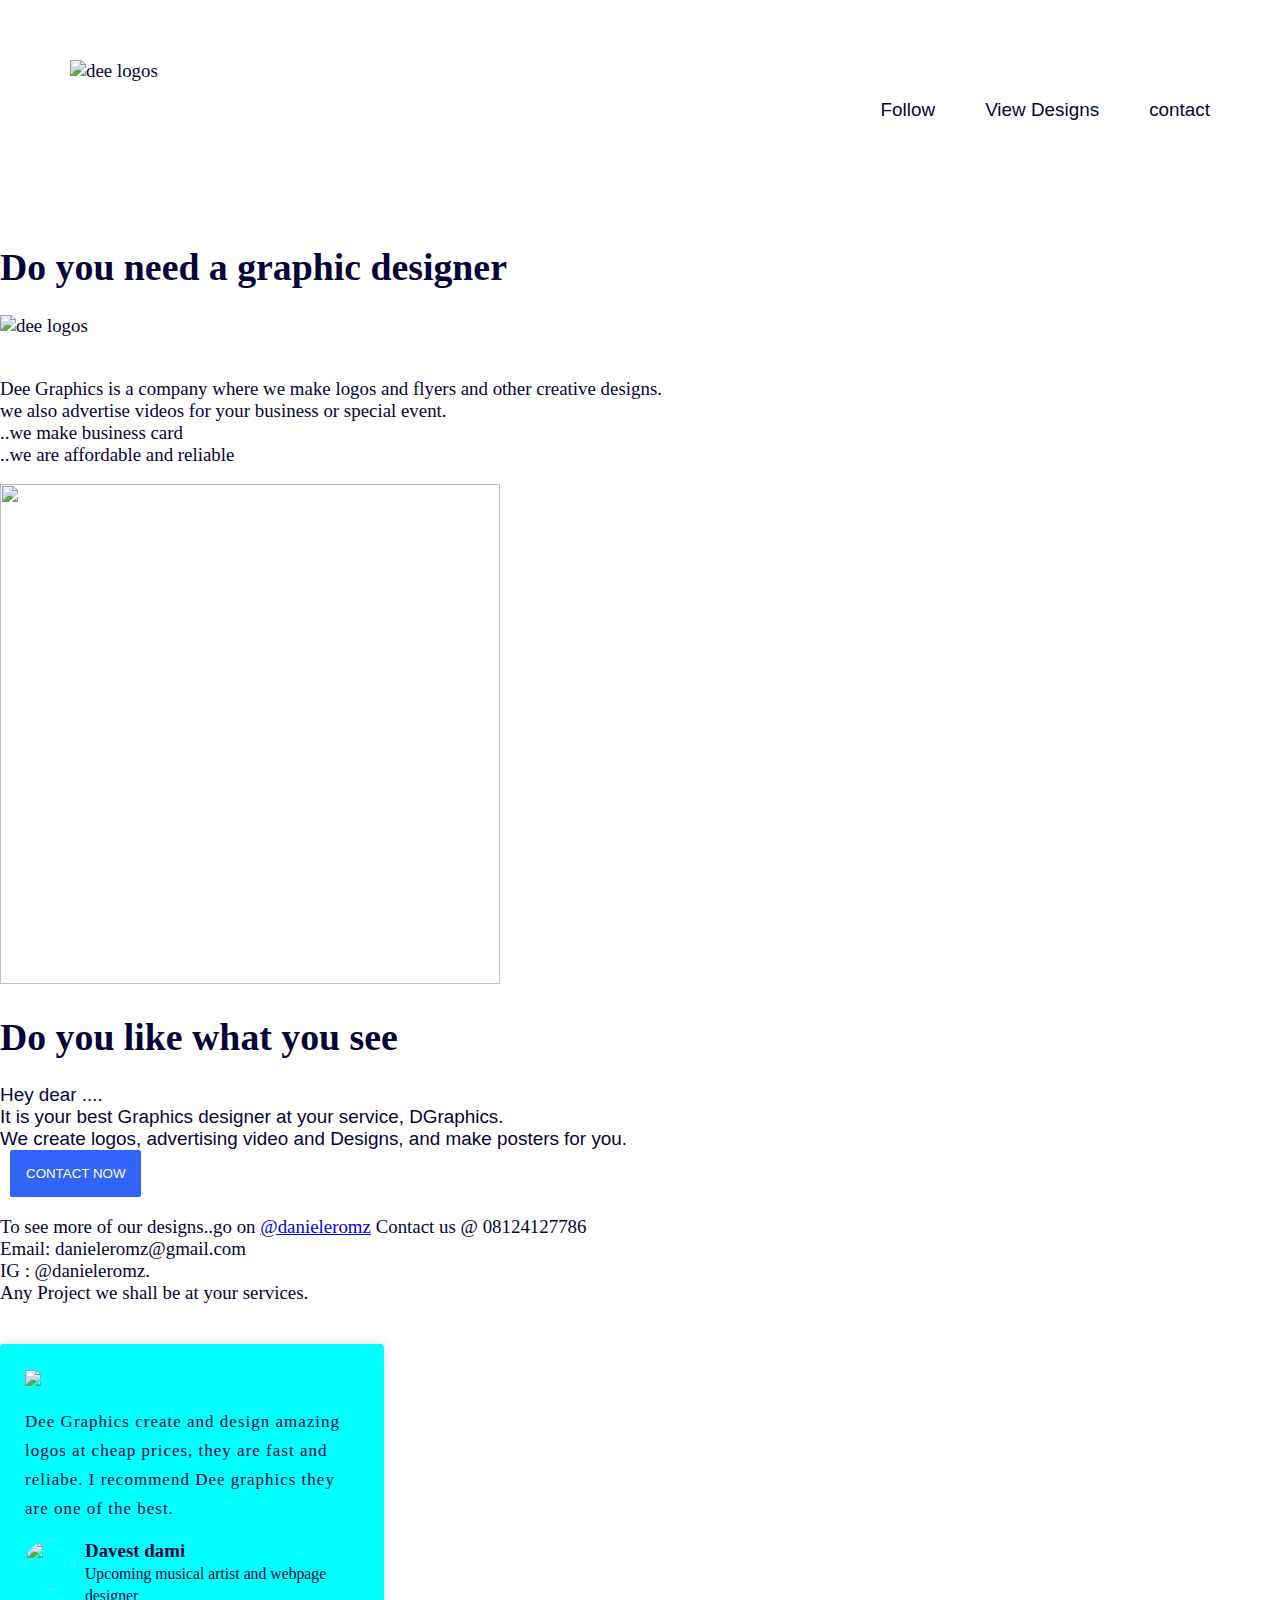
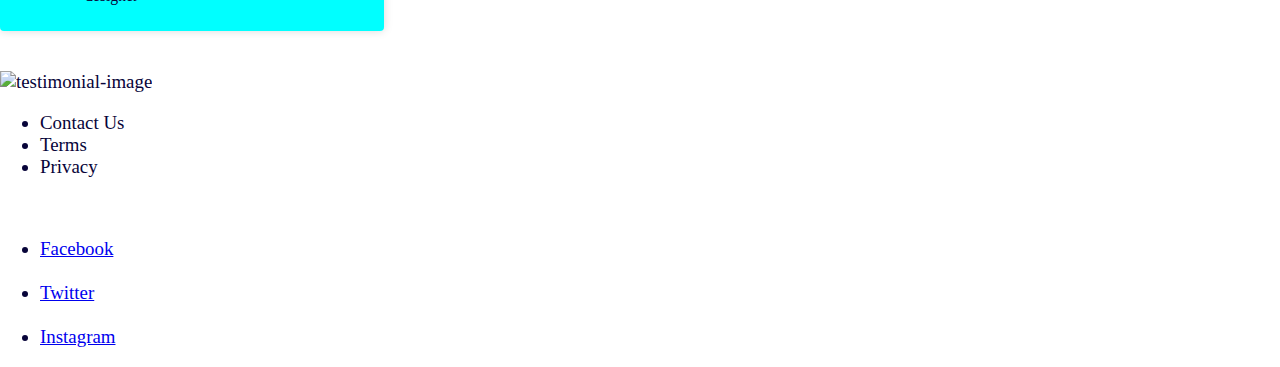
==== index.html @ e3b89a4a "Add files via upload" ====
<!DOCTYPE html>
<html lang="en">
  <head>
    <meta charset="UTF-8" />
    <meta name="viewport" content="width=device-width, initial-scale=1.0" />
    <!-- displays site properly based on user's device -->
    <link rel="apple-touch-icon" sizes="180x180" href="./images/apple-touch-icon.png">
    <link rel="icon" type="image/png" sizes="32x32" href="./images/favicon-32x32.png">
    <link rel="icon" type="image/png" sizes="16x16" href="./images/favicon-16x16.png">
    <link rel="manifest" href="/site.webmanifest">    
    <link rel="stylesheet" href="./style (2).css">    
    <title>
        Dee Graphics
      </title>
      <script src="./js.js"></script>
      </head>
      <body>
        <script src="./java.js"></script>
        <div class="container"> 
          <nav>
            <img src="./images/905e159e-b62c-4ca2-a6c4-cfb449635acc.jpg" alt="dee logos" width="100px" height="100px">
              
              <ul>
                <li><a href="http://instagram.com/danieleromz">Follow</a></li>
                <li><a href="./view.html">View Designs</a></li>
                <li><a href="http://wa.me/+2348124127786">contact</a></li>
              </ul>
          </nav>
        </div> 
      <h1 class="dee"><b>Do you need a graphic designer</b></h1>
     <img src="./images/905e159e-b62c-4ca2-a6c4-cfb449635acc.jpg" alt="dee logos" width="700px" height="400px"> <br> <br>
      <p class="intro"> Dee Graphics is a company where we make logos and flyers and other creative designs. <br>
         we also advertise videos for your business or special event. <br>
        ..we make business card <br>
         ..we are affordable and reliable</p>
     <img src="./images/7d145b7d-3f69-4a66-a290-6bb8b03f54c4.jpg" alt="" width="500px" height="500px">
     
      <h1>Do you like what you see </h1>
      <section>
        <div>
          <p class="dee" style="font-family: 'Franklin Gothic Medium', 'Arial Narrow', Arial, sans-serif;">
            Hey dear ....  <br>
            It is your best Graphics designer at your service, DGraphics. <br>
            We create logos, advertising video and Designs, and make posters for you. <br>
<a href="http://wa.me/+2348124127786"><button class="btn">CONTACT NOW</button></a>
          </p>
        </div>
      </section>
      To see more of our designs..go on  <a href="http://instagram.com/danieleromz" target="_blank" rel="noopener noreferrer"> @danieleromz</a>

      Contact us @  08124127786 <br>  Email: danieleromz@gmail.com <br>
       IG : @danieleromz. <br>
Any Project we shall be at your services.



<div class="testimonial-box">
  <img src="./images/icon-quotes.svg">
  <p>
    Dee Graphics create and design amazing logos at cheap prices, they are fast and reliabe. I recommend Dee graphics they are one of the best.
  </p>
  <div class="user-info">
     <div>
      <img src="./images/avatar-testimonial.jpg" class="Avatar">
     </div>
     <div>
       <h4>
         Davest dami
       </h4>
       <small>
         Upcoming musical artist and webpage designer
       </small>
     </div>
   </div>
 </div>
</div>
<div>
<img src="./images/d368e781-6a23-4ff9-81dd-2b460290c11c.jpg" alt="testimonial-image" width="1000px" height="800px">
</div>
</div>

</div>
</section>

<div class="contact">
  <ul>
    <li>Contact Us</li>
    <li>Terms</li>
    <li>Privacy</li>
  </ul>
</div>

<div class="end">
  <ul>
    <img src="./images/iconfinder_Facebook_social_media_logo_1964400.png" alt=""><li><a href="#facebook">Facebook</a></li>
    <img src="./images/iconfinder_Circled_Twitter_svg_5279123.png" alt=""><li><a href="#twitter">Twitter</a></li>
    <img src="./images/iconfinder_Circled_Instagram_svg_5279112.png" alt=""><li><a href="#instagram">Instagram</a></li>
  </ul>
</div>
</div>  
</div>
</body>
---- style (2).css ----
* {
  box-sizing: border-box;
}

body {
  margin: 0;
  font-family: 'Open Sans' sans-serif;
  font-size: 0.5cm;
  color: hsl(243, 87%, 12%);
  background-colo: #3DA08F;

}

img {
  max-width: 100%;
}

.dee{
  align-items: center;
}

.dee{
  align-items: center;
}

.end{
  display: flex;
}
.container {
  padding: 30px;
  margin: 0 auto;
  max-width: 100%;
  width: 1200px;
  background-color: #fff;

}

.flex {
  display: flex;
}

.flex > div {
  flex: 1;
  flex-wrap: wrap;
  align-items: center;
}

.flex > div:first-child {
  margin-right: 20px;
}

.flex > div:last-child {
  margin-right: 20px;
}

nav {
  display: flex;
  align-items: center;
  margin: 30px 0;
  justify-content: space-between;
}

nav ul {
  display: flex;
  padding: 0;
  list-style-type: none;
}

nav ul li {
  margin-left: 50px;
}

nav ul a {
  font-family: 'Raleway', sans-serif;
  color: hsl(243, 87%, 12%);
  text-decoration: none;
}

form {
display: flex;
}

input {
border: 1px solid hsl(243, 87%, 12%);
border-radius: 2px;
font-family: 'Raleway', sans-serif;
font-weight: 400;
font-size: 13px;
padding: 15px;
flex: 0.6;
}

input::placeholder {
  color: hsl(0, 0%, 75%)
}

button {
  border: 1px solid hsl(224, 93%, 58%);
  background-color: hsl(224, 93%, 58%);
  color: #fff;
  border-radius: 2px;
  padding: 15px;
  flex: 0.3;
  margin-left: 10px;
}

.lightest-purple {
  background-color: hsl(240, 75%, 98%);
  margin-top: 100px;
  position: relative;
  padding: 0;
}

.lightest-purple::before {
  content: '';
  background-image: url('./bg-curve-desktop.svg');
  background-size: cover;
  position: absolute;
  top: -60px;
  left: 0;
  height: 60px;
  width: 100%;
}

.green {
  color: #3DA08F;
}

.testimonial-box {
  background-color: cyan;
  padding: 25px;
  width: 30%;
  margin-top: 40px;
  margin-bottom: 40px;
  box-shadow: 0 0 10px rgba(0, 0, 0, 0.15);
  border-radius: 4px;
}

.user-info {
  display: flex;
  margin-top: 10px;
}

.user-info img {
  border-radius: 50%;
  margin-right: 10px;
  height: 50px;
  width: 50px;
}

.user-info h4 {
  margin: 0;
  font-weight: 700;
}

.testimonial-box p {
  letter-spacing: 1px;
  line-height: 1.7;
  font-size: 17px;
}

.lighter-purple {
  background-color: hsl(238, 22%, 44%);
  color: #fff;
  padding: 50px 0;
}

.lighter-purple form{
  flex-direction: column;
}

.lighter-purple form input {
  flex: 1;
  box-shadow: 0 0 10px rgba(0, 0, 0, 0.15);
  border: none;
}

.lighter-purple button {
  width: 40%;
  margin: 20px 0;
}

.put {
background-color: hsl(243, 87%, 12%);
color: #fff;
padding: 50px 0;
}

.put ul {
  list-style-type: none;
  text-decoration: none;
}

.put ul li {
  margin-bottom: 20px;
}

.flex2 {
  display: flex;
}
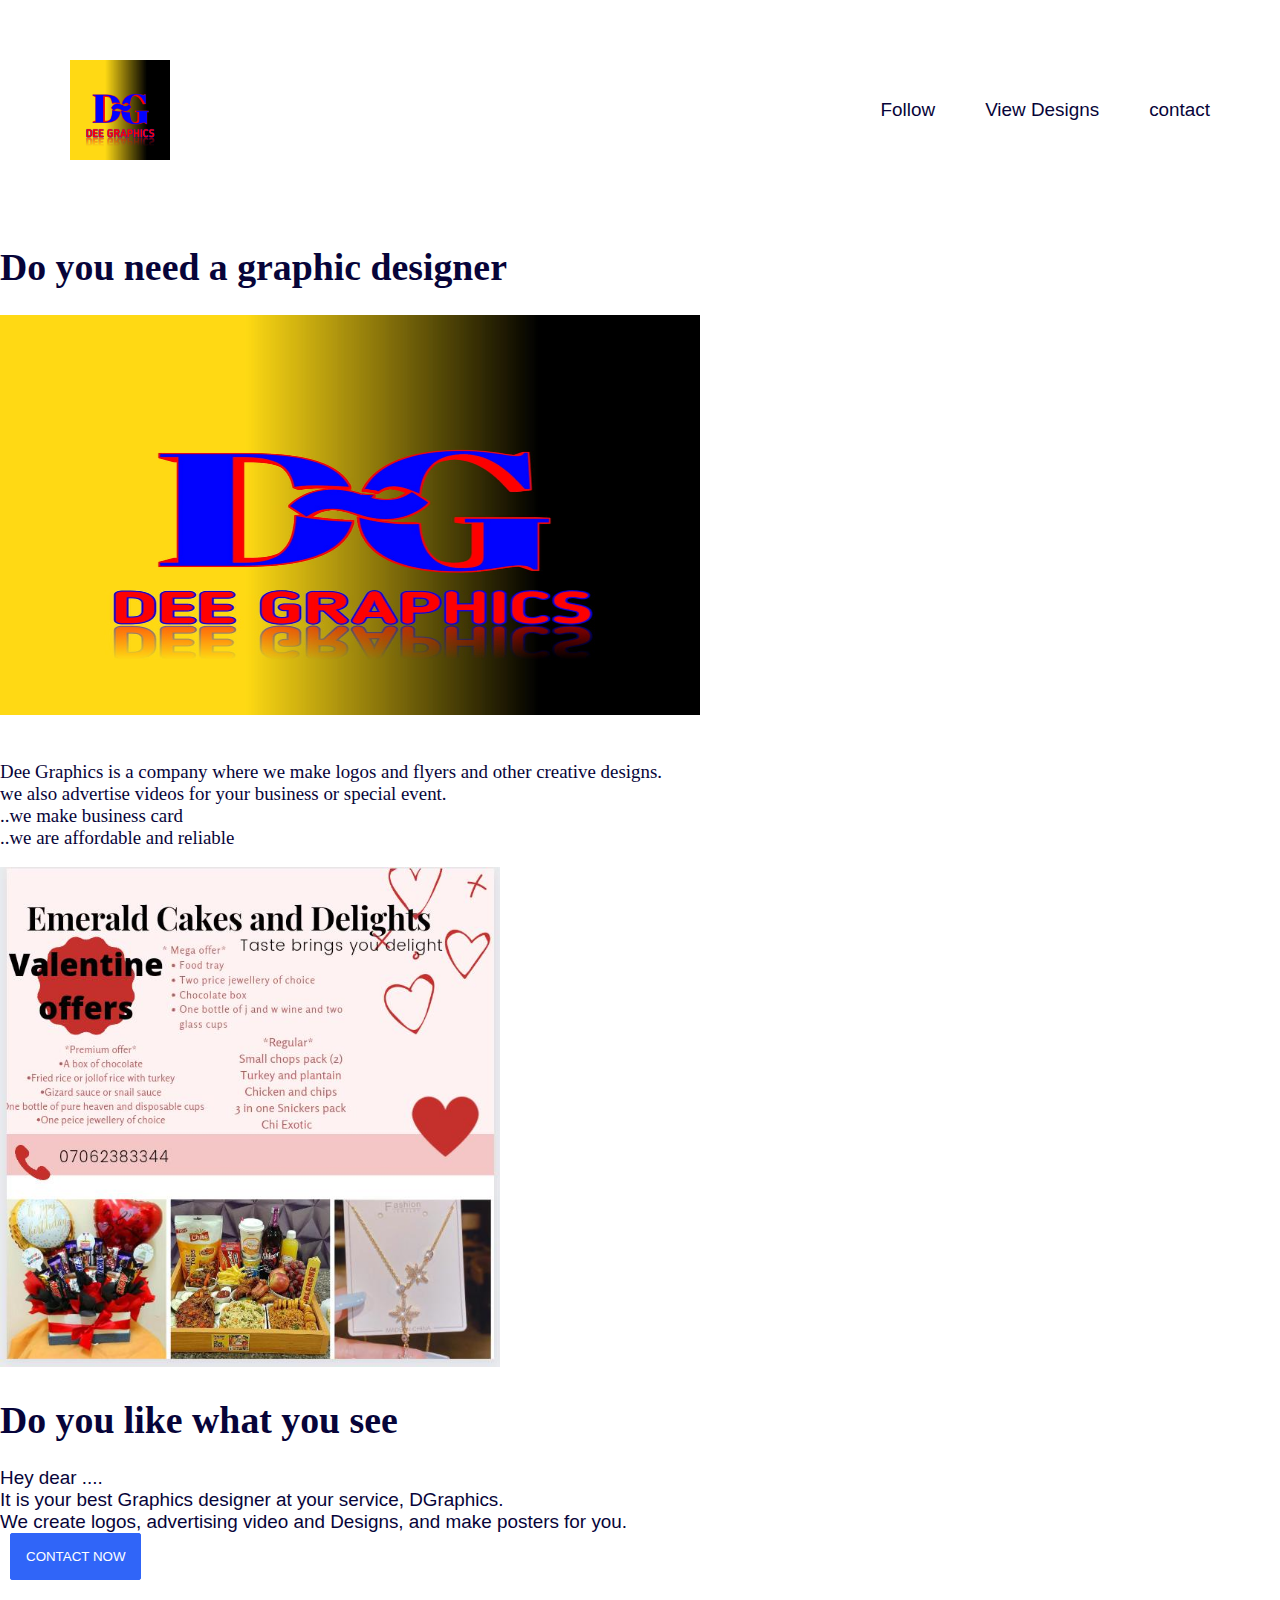
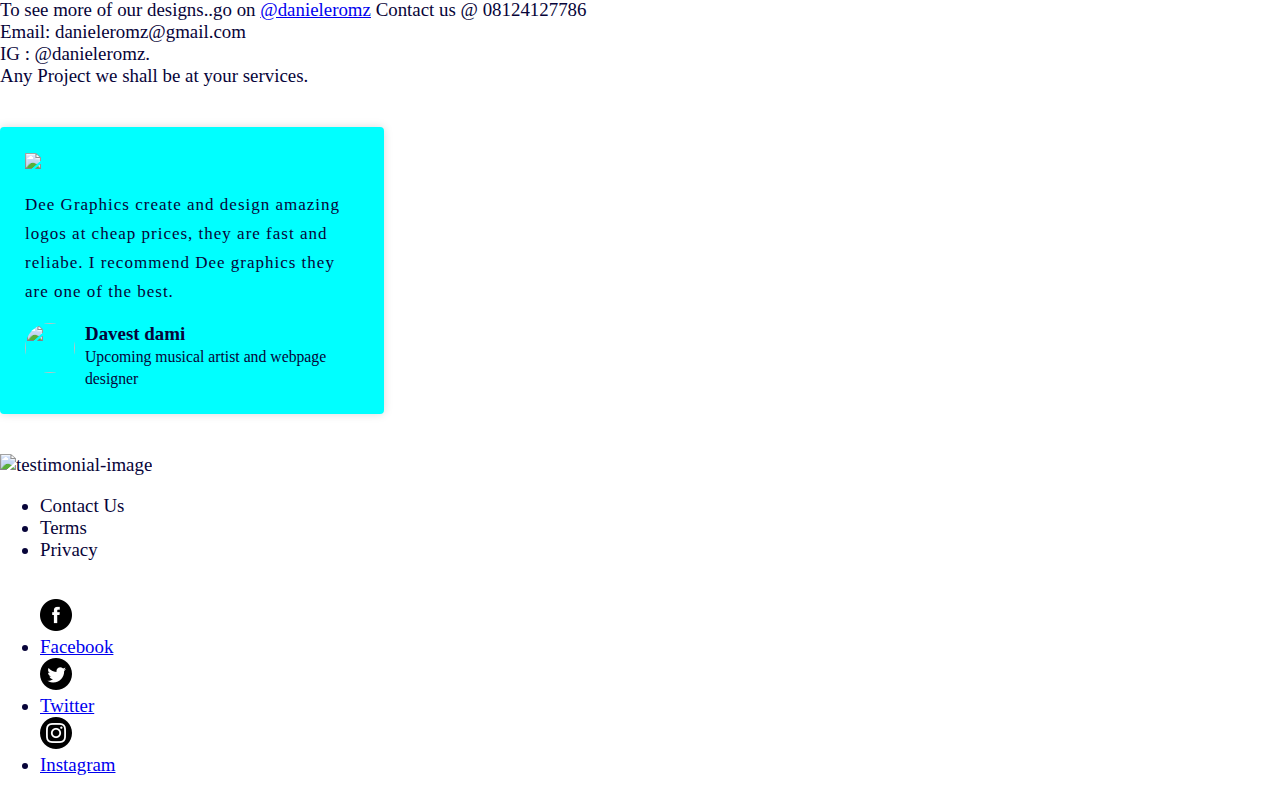
==== commit e3ab93ab: "Update index.html" ====
--- a/index.html
+++ b/index.html
@@ -18,7 +18,7 @@
         <script src="./java.js"></script>
         <div class="container"> 
           <nav>
-            <img src="./images/905e159e-b62c-4ca2-a6c4-cfb449635acc.jpg" alt="dee logos" width="100px" height="100px">
+            <img src="./905e159e-b62c-4ca2-a6c4-cfb449635acc.jpg" alt="dee logos" width="100px" height="100px">
               
               <ul>
                 <li><a href="http://instagram.com/danieleromz">Follow</a></li>
@@ -28,12 +28,12 @@
           </nav>
         </div> 
       <h1 class="dee"><b>Do you need a graphic designer</b></h1>
-     <img src="./images/905e159e-b62c-4ca2-a6c4-cfb449635acc.jpg" alt="dee logos" width="700px" height="400px"> <br> <br>
+     <img src="./905e159e-b62c-4ca2-a6c4-cfb449635acc.jpg" alt="dee logos" width="700px" height="400px"> <br> <br>
       <p class="intro"> Dee Graphics is a company where we make logos and flyers and other creative designs. <br>
          we also advertise videos for your business or special event. <br>
         ..we make business card <br>
          ..we are affordable and reliable</p>
-     <img src="./images/7d145b7d-3f69-4a66-a290-6bb8b03f54c4.jpg" alt="" width="500px" height="500px">
+     <img src="./7d145b7d-3f69-4a66-a290-6bb8b03f54c4.jpg" alt="" width="500px" height="500px">
      
       <h1>Do you like what you see </h1>
       <section>
@@ -61,7 +61,7 @@
   </p>
   <div class="user-info">
      <div>
-      <img src="./images/avatar-testimonial.jpg" class="Avatar">
+      <img src=".avatar-testimonial.jpg" class="Avatar">
      </div>
      <div>
        <h4>
@@ -75,7 +75,7 @@
  </div>
 </div>
 <div>
-<img src="./images/d368e781-6a23-4ff9-81dd-2b460290c11c.jpg" alt="testimonial-image" width="1000px" height="800px">
+<img src=".d368e781-6a23-4ff9-81dd-2b460290c11c.jpg" alt="testimonial-image" width="1000px" height="800px">
 </div>
 </div>
 
@@ -92,11 +92,11 @@
 
 <div class="end">
   <ul>
-    <img src="./images/iconfinder_Facebook_social_media_logo_1964400.png" alt=""><li><a href="#facebook">Facebook</a></li>
-    <img src="./images/iconfinder_Circled_Twitter_svg_5279123.png" alt=""><li><a href="#twitter">Twitter</a></li>
-    <img src="./images/iconfinder_Circled_Instagram_svg_5279112.png" alt=""><li><a href="#instagram">Instagram</a></li>
+    <img src="./iconfinder_Facebook_social_media_logo_1964400.png" alt=""><li><a href="#facebook">Facebook</a></li>
+    <img src="./iconfinder_Circled_Twitter_svg_5279123.png" alt=""><li><a href="#twitter">Twitter</a></li>
+    <img src="./iconfinder_Circled_Instagram_svg_5279112.png" alt=""><li><a href="#instagram">Instagram</a></li>
   </ul>
 </div>
 </div>  
 </div>
-</body>+</body>
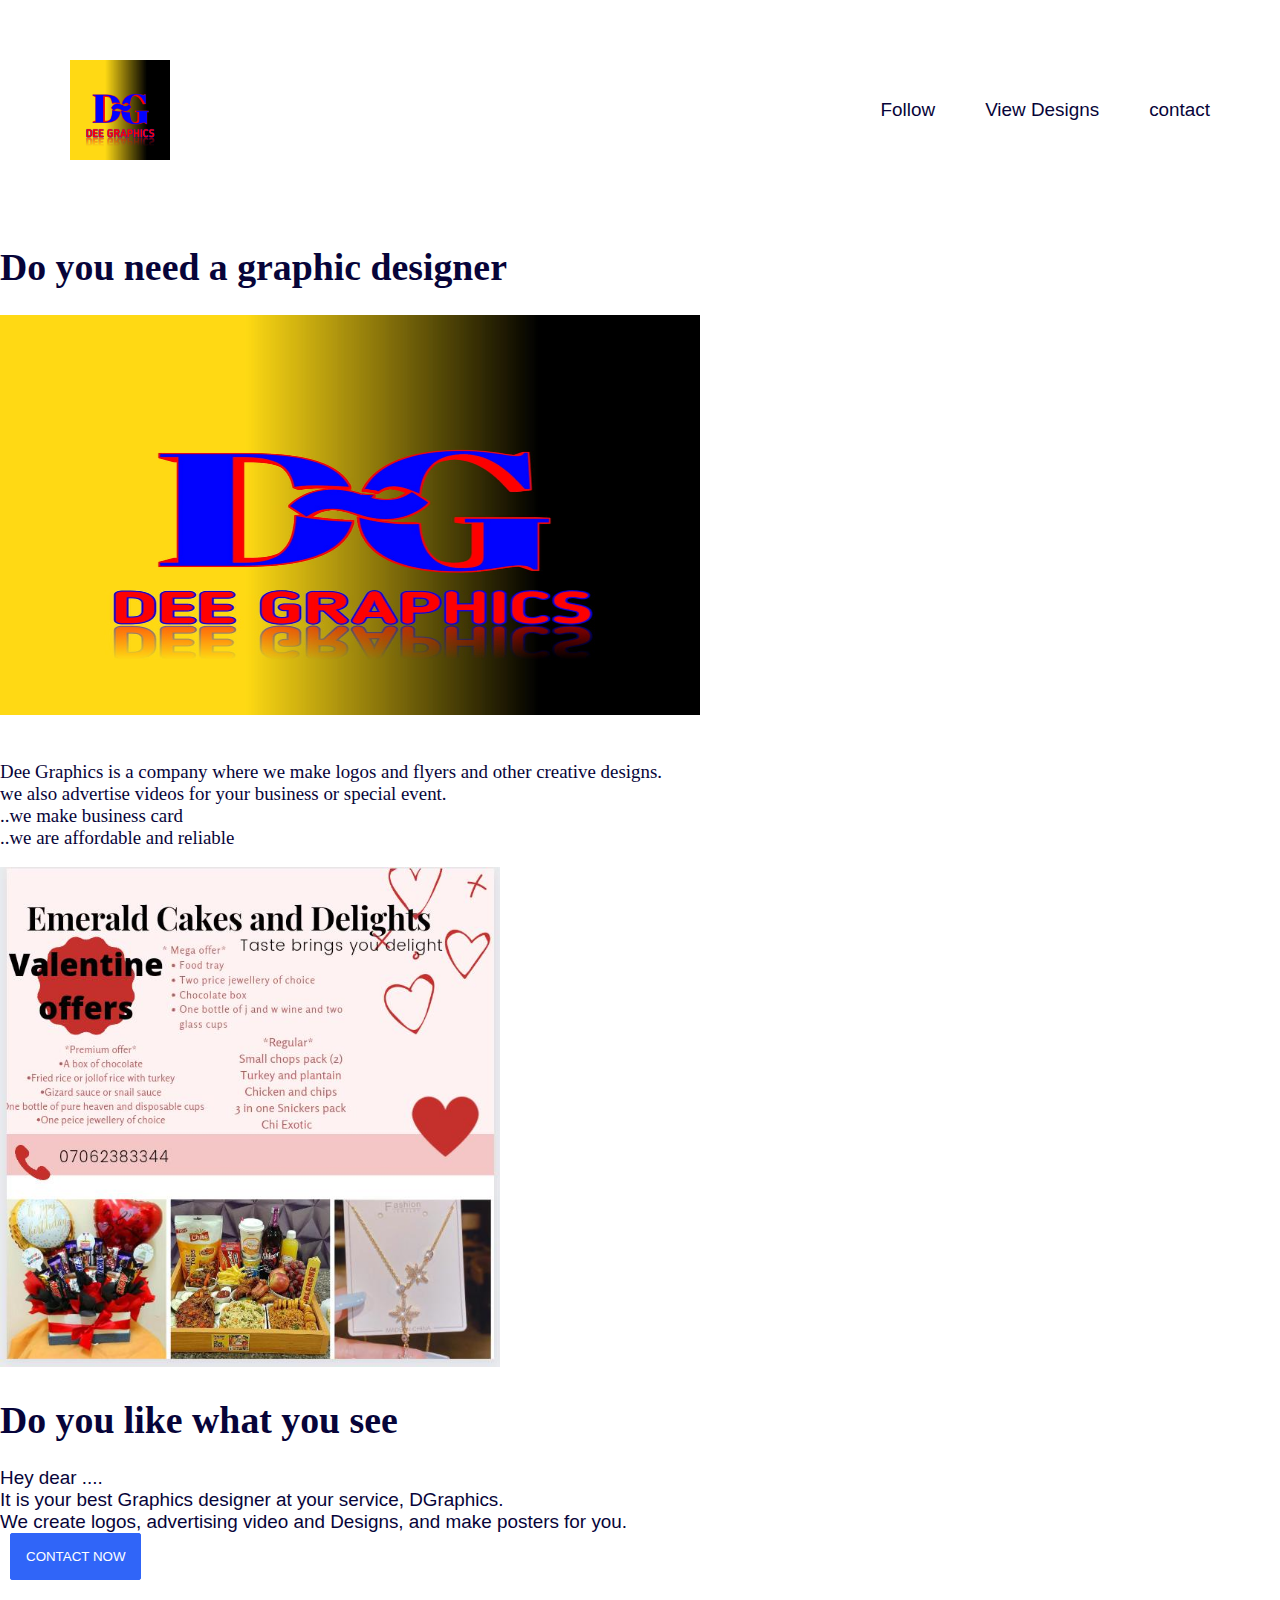
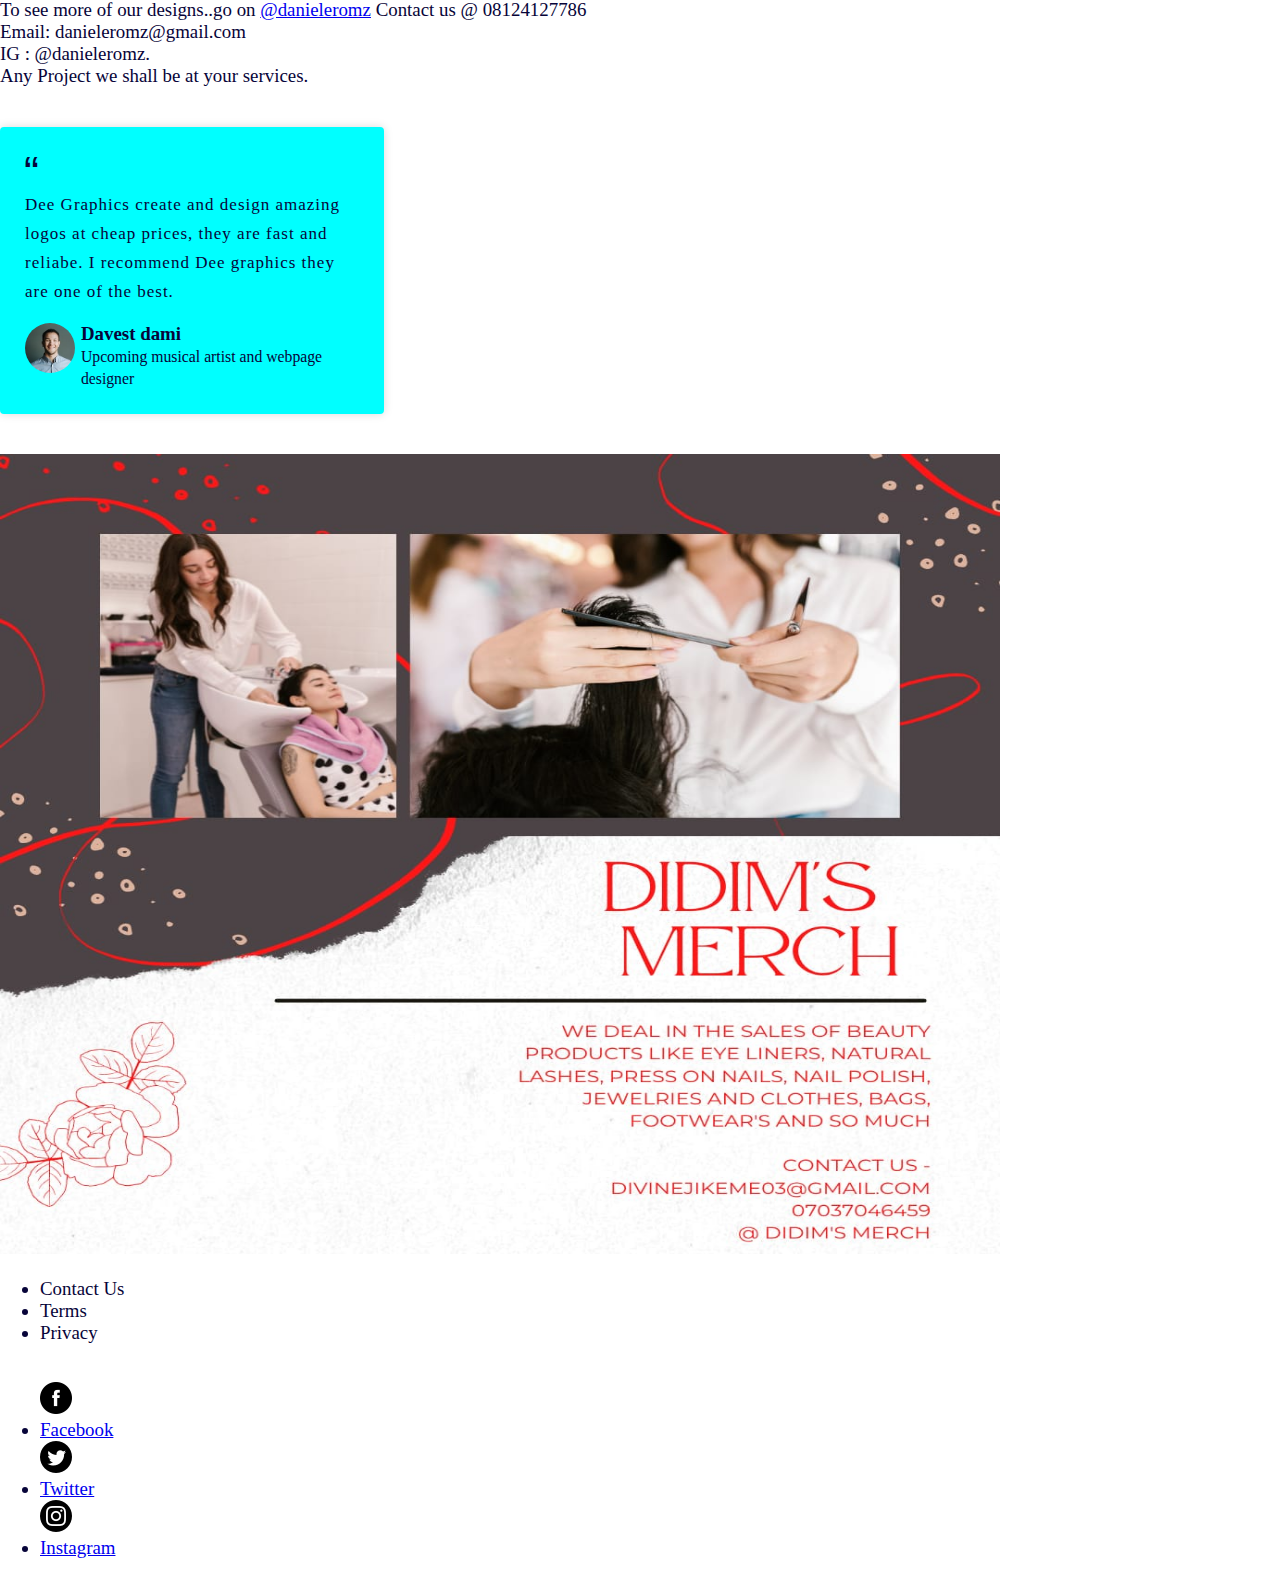
==== commit 0d543853: "Update index.html" ====
--- a/index.html
+++ b/index.html
@@ -4,9 +4,9 @@
     <meta charset="UTF-8" />
     <meta name="viewport" content="width=device-width, initial-scale=1.0" />
     <!-- displays site properly based on user's device -->
-    <link rel="apple-touch-icon" sizes="180x180" href="./images/apple-touch-icon.png">
-    <link rel="icon" type="image/png" sizes="32x32" href="./images/favicon-32x32.png">
-    <link rel="icon" type="image/png" sizes="16x16" href="./images/favicon-16x16.png">
+    <link rel="apple-touch-icon" sizes="180x180" href="./apple-touch-icon.png">
+    <link rel="icon" type="image/png" sizes="32x32" href="./favicon-32x32.png">
+    <link rel="icon" type="image/png" sizes="16x16" href="./favicon-16x16.png">
     <link rel="manifest" href="/site.webmanifest">    
     <link rel="stylesheet" href="./style (2).css">    
     <title>
@@ -55,13 +55,13 @@
 
 
 <div class="testimonial-box">
-  <img src="./images/icon-quotes.svg">
+  <img src="./icon-quotes.svg">
   <p>
     Dee Graphics create and design amazing logos at cheap prices, they are fast and reliabe. I recommend Dee graphics they are one of the best.
   </p>
   <div class="user-info">
      <div>
-      <img src=".avatar-testimonial.jpg" class="Avatar">
+      <img src="./avatar-testimonial.jpg" class="Avatar">
      </div>
      <div>
        <h4>
@@ -75,7 +75,7 @@
  </div>
 </div>
 <div>
-<img src=".d368e781-6a23-4ff9-81dd-2b460290c11c.jpg" alt="testimonial-image" width="1000px" height="800px">
+<img src="./d368e781-6a23-4ff9-81dd-2b460290c11c.jpg" alt="testimonial-image" width="1000px" height="800px">
 </div>
 </div>
 
